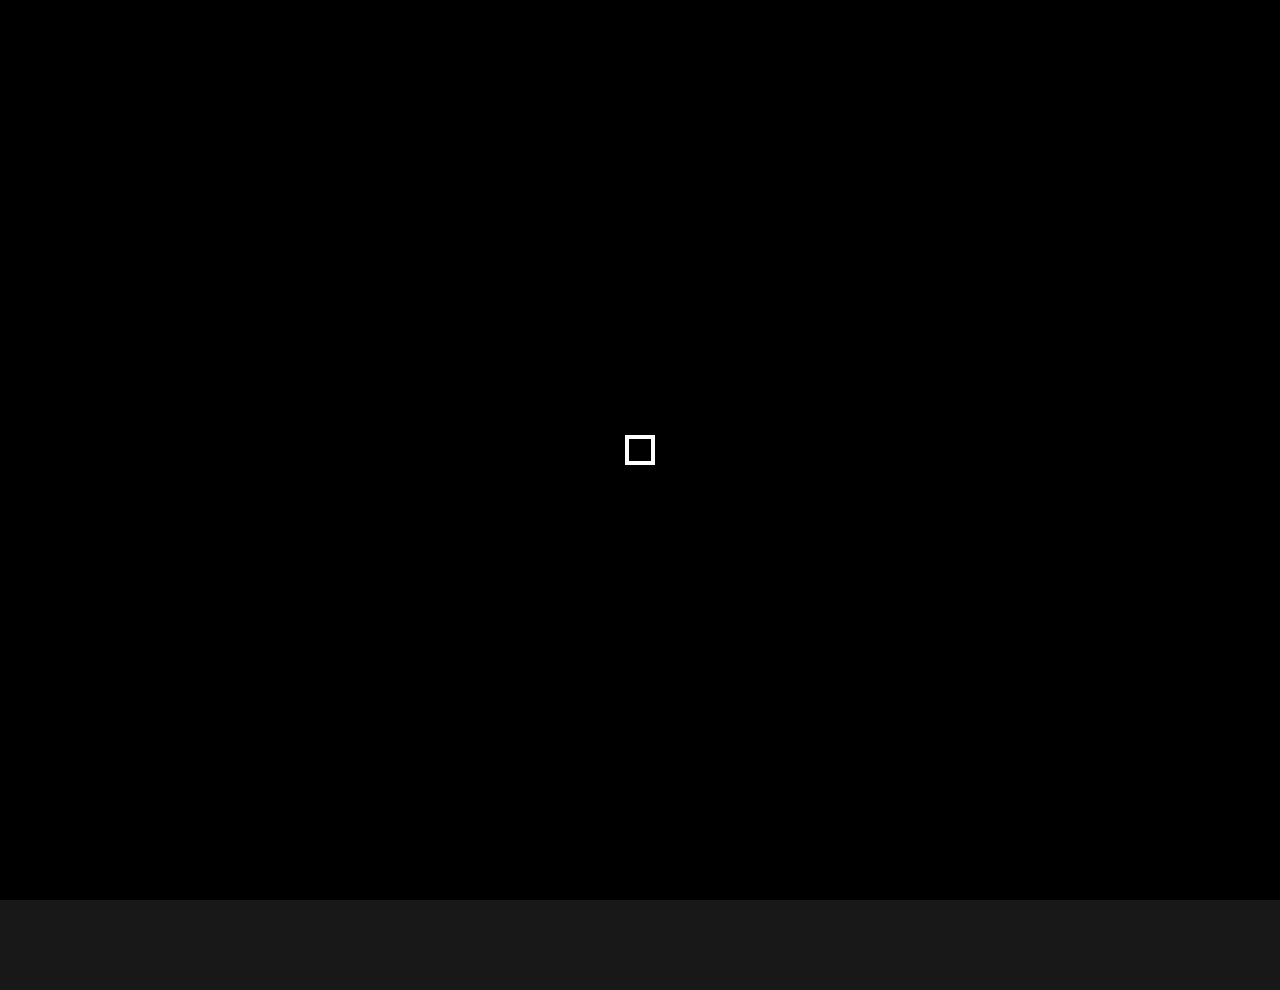
==== index.html @ 787a9859 "Add files via upload" ====
<!DOCTYPE html>
<html lang="en">
<head>
    <meta charset="UTF-8">
    <meta http-equiv="X-UA-Compatible" content="IE=edge">
    <meta name="viewport" content="width=device-width, initial-scale=1.0">
    <link rel="stylesheet" href="style.css">
    <style>
        @import url('https://fonts.googleapis.com/css2?family=Martian+Mono:wght@100;200;300;400;500;600;700;800');
    </style>
    
    <title>lurbabyXYZ </title>
</head>

<body class="body">

    <div class="loader-wrapper">
        <span class="loader"><span class="loader-inner"></span></span>
    </div>
    <script>
        var loader = document.querySelector(".loader-wrapper")
        window.addEventListener("load",vanish);
        function vanish(){
                loader.classList.add("disppear");
        }
    </script>


    <header class="header">
        <div class="logo">
            <a href="index.html">
            <li><img src="home_button-removebg-preview.png" alt="home" ></li>
            </a>
        </div>
        
        <div class="hover"><a href="#"><li>About</li></a></div>
        <div class="hover"><a href="#"><li>Github</li></a></div>
        <div class="hover"><a href="#"><li>Contact</li></a></div>
        <div class="hover"><a href="#"><li>Links</li></a></div>
        
         
    </header>
    <div class="container">
        <h3><span class="auto-type"></span></h3>
        
    </div>

    
    <div class="js">
        <script src="https://unpkg.com/typed.js@2.0.16/dist/typed.umd.js"></script>
        <script>
        var typed = new Typed(".auto-type", {
            strings: ["Coder","Creator","Crypto-Enthusiast"],
            typedSpeed: 1,
            backSpeed:150,
            loop: true
        })
        </script>
    </div>


</body>
</html>
---- style.css ----
@import url("zero.css");
@import url("header.css");
@import url("effects.css");


body{
    background-color: #181818;
    font-family: 'Martian Mono', monospace;
    overflow: hidden;
}


.container {
    margin: 0 auto;

    max-width: 100%;
    width: 1920px;
    height: 100vh;
    color:  white;
    display: flex;
    align-items: center;
    justify-content: center;
}
.container h3{
    /* font-size: 80px; */
    font-weight: 600;
}

@media only screen and (min-width: 1500px) {
    .logo img {
        max-height: 50%;
        height: auto;

        max-width: 200px;
        width: 50%;
        
    }
}
.js{
    z-index: -1;
}
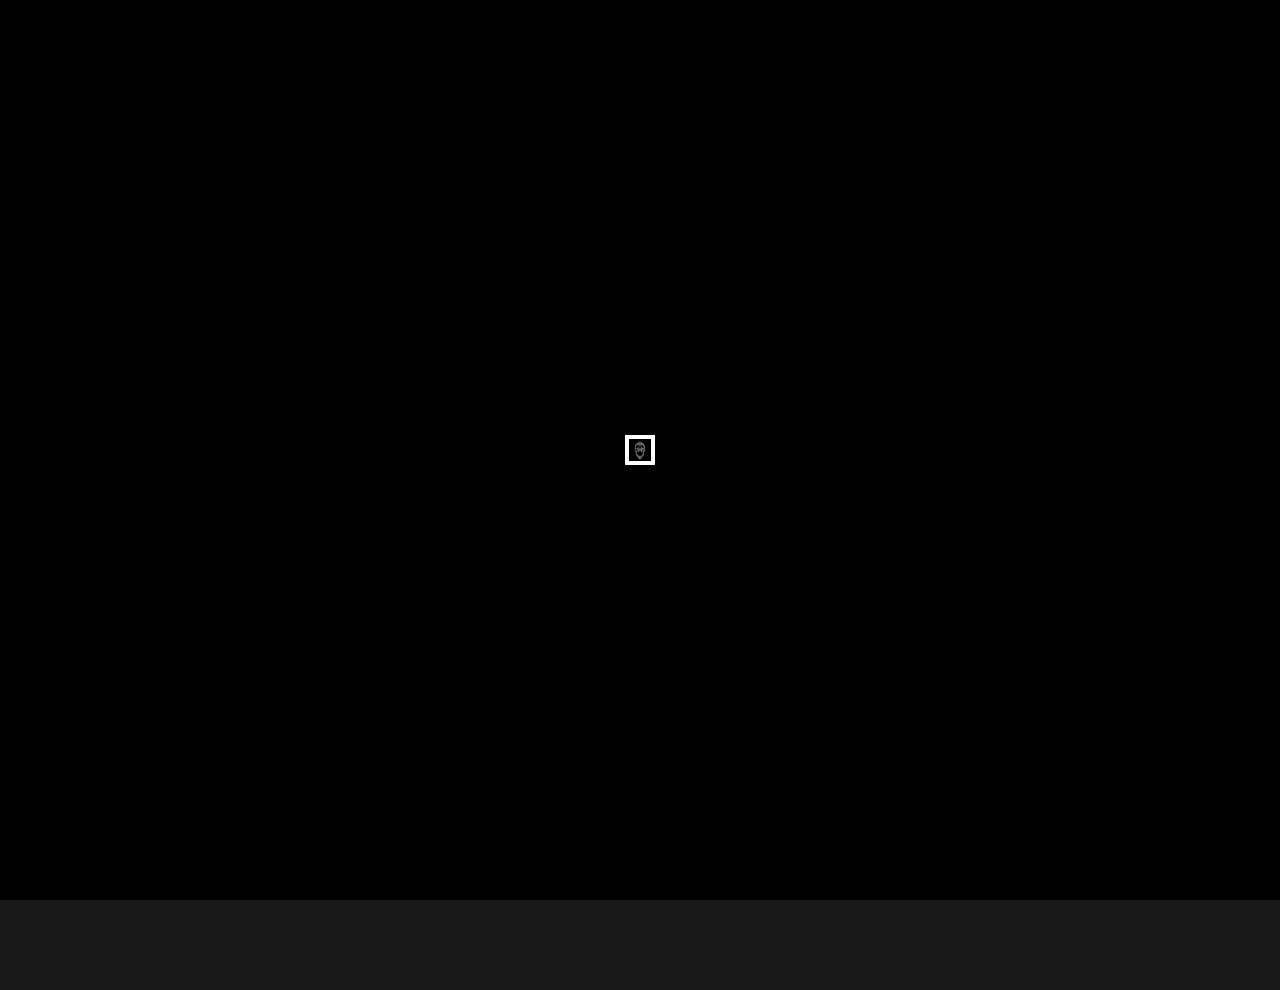
==== commit 465a372b: "Update index.html" ====
--- a/index.html
+++ b/index.html
@@ -9,13 +9,15 @@
         @import url('https://fonts.googleapis.com/css2?family=Martian+Mono:wght@100;200;300;400;500;600;700;800');
     </style>
     
+    <link rel="icon" type="image/png" href="home_button-removebg-preview (1).png">  
     <title>lurbabyXYZ </title>
 </head>
 
 <body class="body">
 
     <div class="loader-wrapper">
-        <span class="loader"><span class="loader-inner"></span></span>
+        <img src="home_button-removebg-preview.png" alt="" class="loader">
+        <!-- <span class="loader"><span class="loader-inner"></span></span> -->
     </div>
     <script>
         var loader = document.querySelector(".loader-wrapper")
@@ -51,7 +53,7 @@
         <script>
         var typed = new Typed(".auto-type", {
             strings: ["Coder","Creator","Crypto-Enthusiast"],
-            typedSpeed: 1,
+            typedSpeed: 0,
             backSpeed:150,
             loop: true
         })
@@ -60,4 +62,4 @@
 
 
 </body>
-</html>+</html>
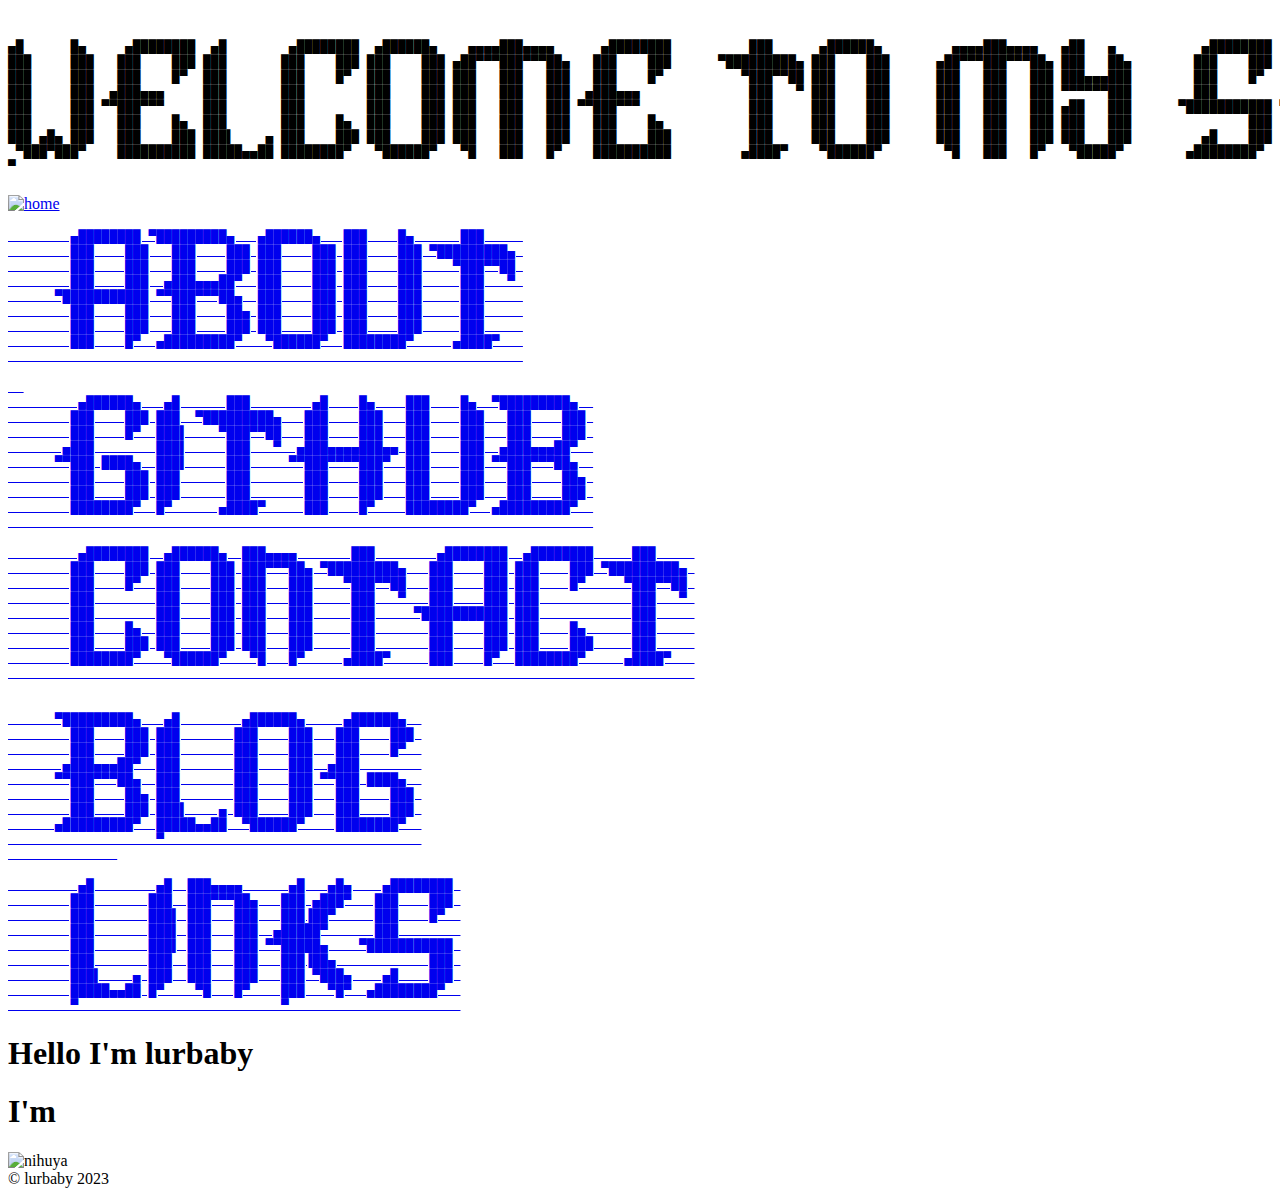
==== commit c8b57f5b: "Add files via upload" ====
--- a/index.html
+++ b/index.html
@@ -4,62 +4,238 @@
     <meta charset="UTF-8">
     <meta http-equiv="X-UA-Compatible" content="IE=edge">
     <meta name="viewport" content="width=device-width, initial-scale=1.0">
-    <link rel="stylesheet" href="style.css">
+    <link rel="stylesheet" href="css/style.css">
     <style>
         @import url('https://fonts.googleapis.com/css2?family=Martian+Mono:wght@100;200;300;400;500;600;700;800');
     </style>
-    
+    <link rel="stylesheet" href="https://cdnjs.cloudflare.com/ajax/libs/normalize/5.0.0/normalize.min.css">
     <link rel="icon" type="image/png" href="home_button-removebg-preview (1).png">  
     <title>lurbabyXYZ </title>
+
 </head>
 
 <body class="body">
 
     <div class="loader-wrapper">
-        <img src="home_button-removebg-preview.png" alt="" class="loader">
-        <!-- <span class="loader"><span class="loader-inner"></span></span> -->
+        <img src="logo_loader.png" alt="" class="loader">
+        <span class="loader"><span class="loader-inner"></span></span>
+        <script>
+            var loader = document.querySelector(".loader-wrapper")
+            window.addEventListener("load",vanish);
+            function vanish(){
+                loader.classList.add("disppear");
+            }
+            </script>
     </div>
-    <script>
-        var loader = document.querySelector(".loader-wrapper")
-        window.addEventListener("load",vanish);
-        function vanish(){
-                loader.classList.add("disppear");
-        }
-    </script>
-
-
-    <header class="header">
-        <div class="logo">
-            <a href="index.html">
-            <li><img src="home_button-removebg-preview.png" alt="home" ></li>
-            </a>
-        </div>
-        
-        <div class="hover"><a href="#"><li>About</li></a></div>
-        <div class="hover"><a href="#"><li>Github</li></a></div>
-        <div class="hover"><a href="#"><li>Contact</li></a></div>
-        <div class="hover"><a href="#"><li>Links</li></a></div>
-        
-         
-    </header>
-    <div class="container">
-        <h3><span class="auto-type"></span></h3>
-        
+
+ <div class="overlay" id="startScreen">
+      <pre class="ascii-art" id="ascii-art"></pre>
+      <div class="js">
+          <h1><span class="auto-type"></span></h1>
+              
+          <script src="https://unpkg.com/typed.js@2.0.16/dist/typed.umd.js"></script>
+          <script>    
+          //START SCREEN
+        // Отримуємо елемент стартового екрана
+  const startScreen = document.getElementById("startScreen");
+  // Отримуємо елемент з ASCII артом
+  const asciiElement = document.getElementById("ascii-art");
+  
+  // Змінна, в яку будемо зберігати ASCII арт
+const art = `
+▄█      █▄     ▄████████  ▄█        ▄████████  ▄██████▄    ▄▄▄▄███▄▄▄▄      ▄████████          ███      ▄██████▄         ▄▄▄▄███▄▄▄▄   ▄██   ▄           ▄████████    ▄███████▄    ▄████████  ▄████████    ▄████████      
+███     ███   ███    ███ ███       ███    ███ ███    ███ ▄██▀▀▀███▀▀▀██▄   ███    ███      ▀█████████▄ ███    ███      ▄██▀▀▀███▀▀▀██▄ ███   ██▄        ███    ███   ███    ███   ███    ███ ███    ███   ███    ███      
+███     ███   ███    █▀  ███       ███    █▀  ███    ███ ███   ███   ███   ███    █▀          ▀███▀▀██ ███    ███      ███   ███   ███ ███▄▄▄███        ███    █▀    ███    ███   ███    ███ ███    █▀    ███    █▀       
+███     ███  ▄███▄▄▄     ███       ███        ███    ███ ███   ███   ███  ▄███▄▄▄              ███   ▀ ███    ███      ███   ███   ███ ▀▀▀▀▀▀███        ███          ███    ███   ███    ███ ███         ▄███▄▄▄          
+███     ███ ▀▀███▀▀▀     ███       ███        ███    ███ ███   ███   ███ ▀▀███▀▀▀              ███     ███    ███      ███   ███   ███ ▄██   ███      ▀███████████ ▀█████████▀  ▀███████████ ███        ▀▀███▀▀▀          
+███     ███   ███    █▄  ███       ███    █▄  ███    ███ ███   ███   ███   ███    █▄           ███     ███    ███      ███   ███   ███ ███   ███               ███   ███          ███    ███ ███    █▄    ███    █▄       
+███ ▄█▄ ███   ███    ███ ███▌    ▄ ███    ███ ███    ███ ███   ███   ███   ███    ███          ███     ███    ███      ███   ███   ███ ███   ███         ▄█    ███   ███          ███    ███ ███    ███   ███    ███      
+ ▀███▀███▀    ██████████ █████▄▄██ ████████▀   ▀██████▀   ▀█   ███   █▀    ██████████         ▄████▀    ▀██████▀        ▀█   ███   █▀   ▀█████▀        ▄████████▀   ▄████▀        ███    █▀  ████████▀    ██████████      
+▀                                                                                                                                                                                                
+`;
+  
+  // Функція для відображення ASCII арту з задержкою
+  async function displayArt() {
+      // Очищаємо вміст елементу
+      asciiElement.innerHTML = "";
+
+      // Розділяємо ASCII арт на рядки
+      const lines = art.trim().split("\n");
+
+      // Додаємо кожен рядок ASCII арту до елементу з задержкою
+      for (let i = -10; i < lines.length+2; i++) {
+          
+          const line = lines[i];
+          const lineElement = document.createElement("div");
+          lineElement.textContent = line;
+          asciiElement.appendChild(lineElement);
+
+          // Задержка в 50 мілісекунду
+          await new Promise(resolve => setTimeout(resolve, 10));
+      }
+  }
+  
+      displayArt();
+      document.addEventListener("mousedown", hideArtAndStartScreen);
+      document.addEventListener("keydown", hideArtAndStartScreen);
+      document.addEventListener("wheel", hideArtAndStartScreen);
+  
+  
+      function hideArtAndStartScreen() {
+startScreen.classList.add("transition-opacity");
+asciiElement.classList.add("transition-opacity");
+
+startScreen.style.opacity = "0";
+asciiElement.style.opacity = "0";
+
+// Зачекайте на закінчення переходу, потім приховайте елементи
+setTimeout(() => {
+  startScreen.style.display = "none";
+  asciiElement.style.display = "none";
+  js.style.display = "none";
+}, 500); // Почекайте 500 мілісекунд (0.5 секунди), щоб зробити перехід
+
+// Видаляємо обробники подій після першого виклику
+document.removeEventListener("mousedown", hideArtAndStartScreen);
+document.removeEventListener("keydown", hideArtAndStartScreen);
+document.removeEventListener("wheel", hideArtAndStartScreen);
+}
+
+var typed = new Typed(".auto-type", {
+  // 'Scroll the page','Click the mouse'
+    strings: ['Press any button',], 
+    typedSpeed: 1000,
+    backSpeed: 100,
+    loop: true
+});                                                                                        
+          
+          </script>
+      </div>
+   </div> 
+
+
+
+  <header class="header">
+    <div class="logo">
+        <a href="index.html">
+            <li><img src="logo_loader.png" alt="home" ></li>
+        
+        </a>
     </div>
-
-    
-    <div class="js">
-        <script src="https://unpkg.com/typed.js@2.0.16/dist/typed.umd.js"></script>
-        <script>
-        var typed = new Typed(".auto-type", {
-            strings: ["Coder","Creator","Crypto-Enthusiast"],
-            typedSpeed: 0,
-            backSpeed:150,
-            loop: true
-        })
-        </script>
+    
+    <div class="hover"><a href="/about/about.html"><li> <pre>
+        ▄████████ ▀█████████▄   ▄██████▄   ███    █▄      ███     
+        ███    ███   ███    ███ ███    ███ ███    ███ ▀█████████▄ 
+        ███    ███   ███    ███ ███    ███ ███    ███    ▀███▀▀██ 
+        ███    ███  ▄███▄▄▄██▀  ███    ███ ███    ███     ███   ▀ 
+      ▀███████████ ▀▀███▀▀▀██▄  ███    ███ ███    ███     ███     
+        ███    ███   ███    ██▄ ███    ███ ███    ███     ███     
+        ███    ███   ███    ███ ███    ███ ███    ███     ███     
+        ███    █▀  ▄█████████▀   ▀██████▀  ████████▀     ▄████▀   
+                                                                  </pre></li></a></div>
+    <div class="hover"><a href="#"><li><pre>  
+         ▄██████▄   ▄█      ███        ▄█    █▄    ███    █▄  ▀█████████▄  
+        ███    ███ ███  ▀█████████▄   ███    ███   ███    ███   ███    ███ 
+        ███    █▀  ███▌    ▀███▀▀██   ███    ███   ███    ███   ███    ███ 
+       ▄███        ███▌     ███   ▀  ▄███▄▄▄▄███▄▄ ███    ███  ▄███▄▄▄██▀  
+      ▀▀███ ████▄  ███▌     ███     ▀▀███▀▀▀▀███▀  ███    ███ ▀▀███▀▀▀██▄  
+        ███    ███ ███      ███       ███    ███   ███    ███   ███    ██▄ 
+        ███    ███ ███      ███       ███    ███   ███    ███   ███    ███ 
+        ████████▀  █▀      ▄████▀     ███    █▀    ████████▀  ▄█████████▀  
+                                                                           </pre></li></a></div>
+    <div class="hover"><a href="#"><li><pre>
+         ▄████████  ▄██████▄  ███▄▄▄▄       ███        ▄████████  ▄████████     ███     
+        ███    ███ ███    ███ ███▀▀▀██▄ ▀█████████▄   ███    ███ ███    ███ ▀█████████▄ 
+        ███    █▀  ███    ███ ███   ███    ▀███▀▀██   ███    ███ ███    █▀     ▀███▀▀██ 
+        ███        ███    ███ ███   ███     ███   ▀   ███    ███ ███            ███   ▀ 
+        ███        ███    ███ ███   ███     ███     ▀███████████ ███            ███     
+        ███    █▄  ███    ███ ███   ███     ███       ███    ███ ███    █▄      ███     
+        ███    ███ ███    ███ ███   ███     ███       ███    ███ ███    ███     ███     
+        ████████▀   ▀██████▀   ▀█   █▀     ▄████▀     ███    █▀  ████████▀     ▄████▀   
+                                                                                        </pre></li></a></div> 
+      <div class="hover"><a href="#"><li><pre>
+
+      ▀█████████▄   ▄█        ▄██████▄     ▄██████▄  
+        ███    ███ ███       ███    ███   ███    ███ 
+        ███    ███ ███       ███    ███   ███    █▀  
+       ▄███▄▄▄██▀  ███       ███    ███  ▄███        
+      ▀▀███▀▀▀██▄  ███       ███    ███ ▀▀███ ████▄  
+        ███    ██▄ ███       ███    ███   ███    ███ 
+        ███    ███ ███▌    ▄ ███    ███   ███    ███ 
+      ▄█████████▀  █████▄▄██  ▀██████▀    ████████▀  
+                   ▀                                 
+              
+</pre></li></a></div>
+    
+    <div class="hover"><a href="#"><li><pre>
+         ▄█        ▄█  ███▄▄▄▄      ▄█   ▄█▄    ▄████████ 
+        ███       ███  ███▀▀▀██▄   ███ ▄███▀   ███    ███ 
+        ███       ███▌ ███   ███   ███▐██▀     ███    █▀  
+        ███       ███▌ ███   ███  ▄█████▀      ███        
+        ███       ███▌ ███   ███ ▀▀█████▄    ▀███████████ 
+        ███       ███  ███   ███   ███▐██▄            ███ 
+        ███▌    ▄ ███  ███   ███   ███ ▀███▄    ▄█    ███ 
+        █████▄▄██ █▀    ▀█   █▀    ███   ▀█▀  ▄████████▀  
+        ▀                          ▀                      </pre></li></a></div>
+    
+  </header>
+
+
+<div class="container"> 
+
+        <div class="left-side">
+          <h1>Hello I'm lurbaby</h1>
+        </div>
+        <div class="right-side">
+          <h1>I'm <span class="auto-type2"></span></h1>
+              
+          <script src="https://unpkg.com/typed.js@2.0.16/dist/typed.umd.js"></script>
+          <script>
+            var typed = new Typed(".auto-type2", {
+              // 'Scroll the page','Click the mouse'
+                strings: ['Coder','Creator','Software Engeneer'], 
+                typedSpeed: 1000,
+                backSpeed: 100,
+                loop: true
+            });        
+          </script>
+        </div>
+
+        <div id="output">
+          <script src='https://cdnjs.cloudflare.com/ajax/libs/three.js/84/three.min.js'></script><script  src="./script.js"></script>
+          <script>
+            const outputDiv = document.getElementById('output');
+            const scaleFactor = 1.6; // Збільшення до 3-х разів
+            const minScale = 0.75; // Мінімальний масштаб
+        
+            let currentScale = 1; // Поточний масштаб
+        
+            outputDiv.addEventListener('wheel', (event) => {
+              event.preventDefault(); // Відключаємо звичайну прокрутку
+        
+              // Визначаємо напрямок прокрутки колеса (1 - вперед, -1 - назад)
+              const direction = event.deltaY > 0 ? -1 : 1;
+        
+              // Обчислюємо новий масштаб відповідно до напрямку прокрутки і кроку
+              const newScale = currentScale + direction * 0.1;
+        
+              // Обмежуємо масштаб в межах minScale і scaleFactor
+              currentScale = Math.min(Math.max(minScale, newScale), scaleFactor);
+        
+              // Змінюємо масштаб div
+              outputDiv.style.transform = `scale(${currentScale})`;
+            });
+          </script>
+          
+        </div>
+        <div class="zoom_icon">
+          <img src="zoom_icon.png" alt="nihuya" >
+        </div>
+        <footer class="page-footer">&copy; lurbaby 2023</footer>
+      
+        
+    
     </div>
 
-
-</body>
-</html>
+  </body>
+</html>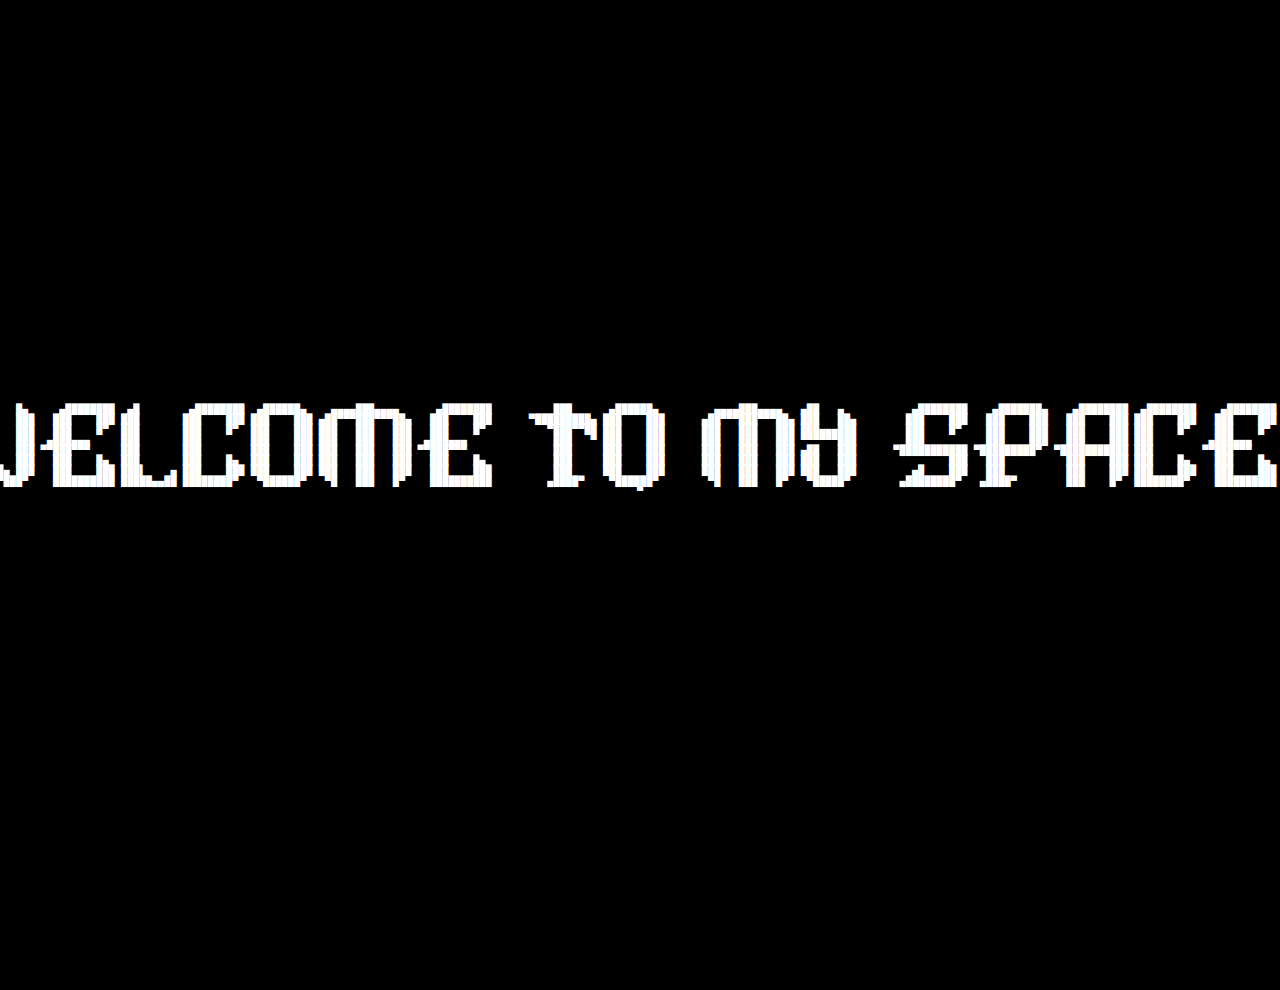
==== commit 4f422b86: "Add files via upload" ====
--- a/index.html
+++ b/index.html
@@ -4,12 +4,12 @@
     <meta charset="UTF-8">
     <meta http-equiv="X-UA-Compatible" content="IE=edge">
     <meta name="viewport" content="width=device-width, initial-scale=1.0">
-    <link rel="stylesheet" href="css/style.css">
+    <link rel="stylesheet" href="/landing_profile/css/style.css">
     <style>
         @import url('https://fonts.googleapis.com/css2?family=Martian+Mono:wght@100;200;300;400;500;600;700;800');
     </style>
     <link rel="stylesheet" href="https://cdnjs.cloudflare.com/ajax/libs/normalize/5.0.0/normalize.min.css">
-    <link rel="icon" type="image/png" href="home_button-removebg-preview (1).png">  
+    <link rel="icon" type="/landing_profile/image/png" href="home_button-removebg-preview (1).png">  
     <title>lurbabyXYZ </title>
 
 </head>
@@ -117,13 +117,13 @@
 
   <header class="header">
     <div class="logo">
-        <a href="index.html">
-            <li><img src="logo_loader.png" alt="home" ></li>
+        <a href="/landing_profile/index.html">
+            <li><img src="/landing_profile/logo_loader.png" alt="home" ></li>
         
         </a>
     </div>
     
-    <div class="hover"><a href="/about/about.html"><li> <pre>
+    <div class="hover"><a href="/landing_profile/about/about.html"><li> <pre>
         ▄████████ ▀█████████▄   ▄██████▄   ███    █▄      ███     
         ███    ███   ███    ███ ███    ███ ███    ███ ▀█████████▄ 
         ███    ███   ███    ███ ███    ███ ███    ███    ▀███▀▀██ 
@@ -202,7 +202,7 @@
         </div>
 
         <div id="output">
-          <script src='https://cdnjs.cloudflare.com/ajax/libs/three.js/84/three.min.js'></script><script  src="./script.js"></script>
+          <script src='https://cdnjs.cloudflare.com/ajax/libs/three.js/84/three.min.js'></script><script  src="/landing_profile/script.js"></script>
           <script>
             const outputDiv = document.getElementById('output');
             const scaleFactor = 1.6; // Збільшення до 3-х разів
--- a/landing_profile/css/style.css
+++ b/landing_profile/css/style.css
@@ -0,0 +1,76 @@
+@import url("zero.css");
+@import url("header.css");
+@import url("effects.css");
+@import url('https://fonts.googleapis.com/css2?family=Handjet:wght@100;200;300;400&display=swap');
+@import url(content.css);
+
+body{
+    background-color: #000000;
+    font-family: 'Martian Mono', monospace;
+    font-family: 'Handjet', cursive;
+    overflow: hidden;
+    
+}
+
+/* <span class="auto-type"></span> */
+.container {
+    background: #000;
+    background-size: cover;
+    margin: 0 auto;
+    position: absolute;
+    max-width: 100%;
+    width: 100vw;
+    height: 100vh;
+    color:  white;
+    display: flex;
+    flex-direction: column;
+    /* align-items: end; */
+    /* justify-content: center; */
+}
+
+.js{
+    display: flex;
+    flex-direction: column;
+    justify-content: center;
+    align-items: center;
+    font-size: 20.3px;
+}
+
+.overlay {
+    position: absolute;
+    background-color: rgb(0, 0, 0); /* Прозорий чорний фон */
+    color: #ffffff; /* Колір тексту */
+    display: flex;
+    flex-direction: column;
+    justify-content: center;
+    align-items: center;
+    z-index: 9999; /* Забезпечує найвищий рівень накладення, щоб лейтконтент був поверх всіх інших елементів */
+    height: 100vh;
+    width: 100%;
+    font-size: 10.3px;
+}
+
+.click-but{
+    display: flex;
+    align-items: center;
+    justify-content: center;
+}
+/* Додамо плавні переходи для opacity */
+.transition-opacity {
+    transition: opacity 0.7s ease; /* Тут можна змінити тривалість анімації, вказавши інший час (у секундах) */
+}
+
+.page-footer {
+    margin-top: -10%;
+    margin-bottom: 6%;
+    width: 100%;
+    font-weight: 800;
+    font-size: 25px;
+    /* background: #fff; */
+    color: #ffffff;
+    flex-grow: 0;
+    flex-shrink: 0;
+    display: flex;
+    align-items: center;
+    justify-content: start;
+}